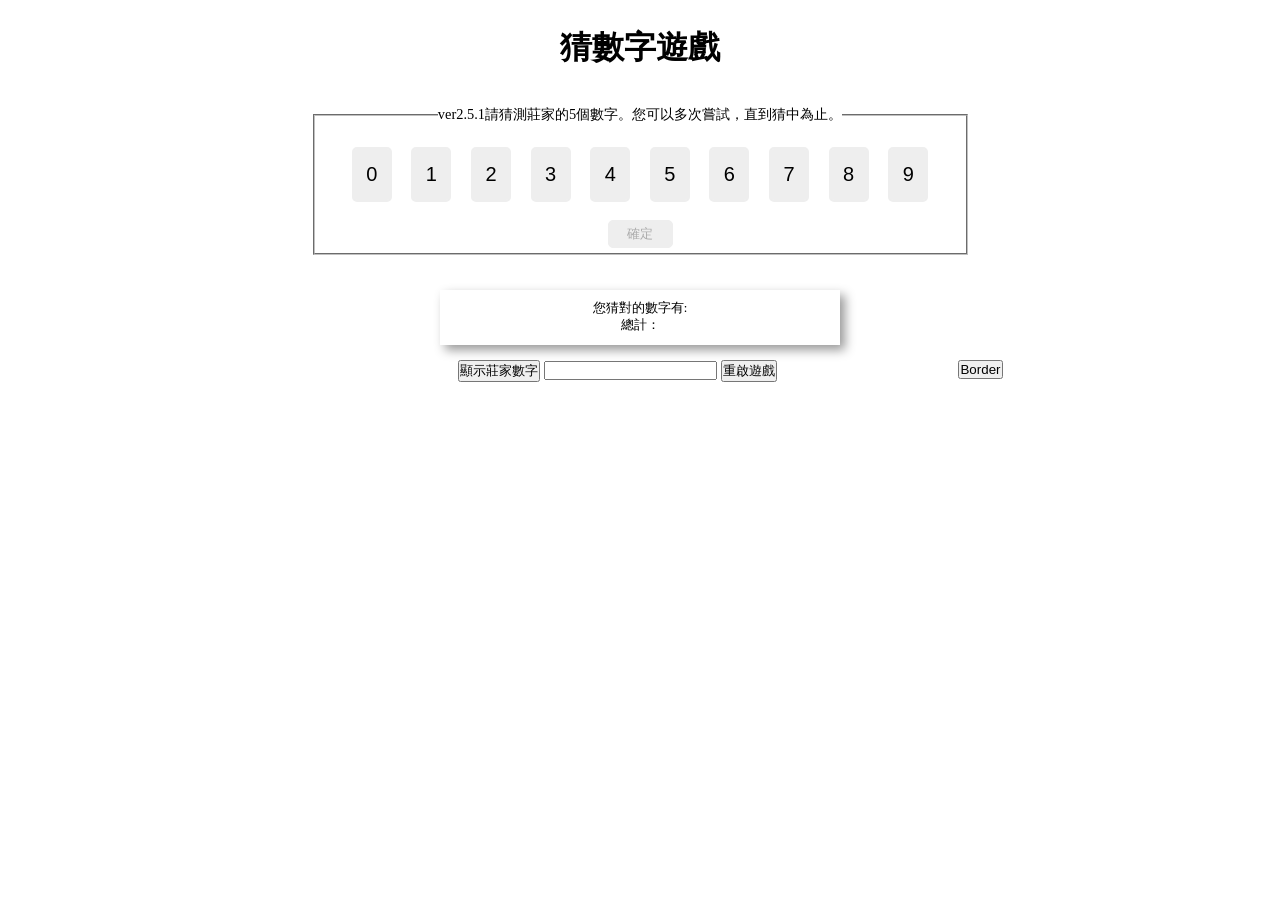
==== HW/index.html @ 1a2332f6 "ok button ok" ====
﻿<!DOCTYPE html>
<html>
<head>
    <meta charset="utf-8" />
    <title>GuessTheNumber</title>
    <script src="jquery-3.6.1.js"></script>
    <style>
        * {
            margin: 0px;
            padding: 0px;
        }
        .main-box {
            margin: 25px auto;
            padding: 1px;
            width: 725px;
            height: auto;
            /*box-shadow: 5px 5px 10px #999;*/
            text-align: center;
            font-size: 1em;
        }
        .result-box {
            box-sizing: border-box;
            margin: 15px auto;
            padding: 10px;
            width: 400px;
            height: 55px;
            box-shadow: 5px 5px 10px #999;
            text-align: center;
            font-size: 0.8em;
        }
        div {
            margin: 0px;
            padding: 0px;
        }
        .border-style {
            border: 1px solid black;
        }
        .fieldset1 {
            margin: 35px;
            padding: 5px;
            font-size: 0.9em;
        }
        .number-pad {
            margin: 0px;
            padding: 10px;
        }

        button {
            padding: 6px;
            margin: 8px 8px;
            width: 40px;
            height: 55px;
            font-size: 20px;
            border-radius: 5px;
            border: 2px solid #eee;
            background-color: #eee;
            /*cursor: pointer;*/
        }
        .selected {
            border: 2px solid #66c2a5;
            background-color: #66c2a5;
            color: white;
        }
        .num-enabled {
            border: 2px solid black;
            cursor: pointer;
        }
        .num-disabled {
            border: 2px solid #eee;
        }

        .ok-enabled {
            background-color: #5e92ff;
            border-radius: 5px;
            border: 1.2px solid #304fee;
            color: white;
            cursor: pointer;
        }
        .ok-disabled {
            background-color: #eee;
            border-radius: 5px;
            border: 1.2px solid #eee;
            color: #aaa;
        }
        #ok {
            width: 65px;
            height: 28px;
        }
    </style>
</head>

<body onload="generateNewAnswer(); updateDisabled();">
    <div class="main-box">
        <div>
            <h1>猜數字遊戲</h1>
        </div>

        <fieldset class="fieldset1">
            <legend>ver2.5.1請猜測莊家的5個數字。您可以多次嘗試，直到猜中為止。</legend>

            <div class="number-pad">
                <button id="num" onclick="toggleSelection(this)" value="0">0</button>
                <button id="num" onclick="toggleSelection(this)" value="1">1</button>
                <button id="num" onclick="toggleSelection(this)" value="2">2</button>
                <button id="num" onclick="toggleSelection(this)" value="3">3</button>
                <button id="num" onclick="toggleSelection(this)" value="4">4</button>
                <button id="num" onclick="toggleSelection(this)" value="5">5</button>
                <button id="num" onclick="toggleSelection(this)" value="6">6</button>
                <button id="num" onclick="toggleSelection(this)" value="7">7</button>
                <button id="num" onclick="toggleSelection(this)" value="8">8</button>
                <button id="num" onclick="toggleSelection(this)" value="9">9</button>
            </div>

            <div class="ok-pad">
                <input id="ok" type="button" onclick="showResult()" value="確定" />
                <!--<button id="ok" onclick="showResult()" value="確定"></button>-->
            </div>
        </fieldset>

        <div class="result-box">
            <label id="hint">您猜對的數字有: </label><br />
            <label id="count">總計：</label>
        </div>

        <div>
            <input type="button" id="uncover" onclick="showAnswer()" value="顯示莊家數字" />
            <input type="text" id="txtAns" value="" />
            <input type="button" onclick="restartGame()" value="重啟遊戲" />
            <input type="button" style="float: right" onclick="toggleBorder(); " 
                   value="Border" />
        </div>

    </div>

    <script>
        var answer = [];
        var selectedNumbers = [];

        // onload
        function generateNewAnswer() {
            // todo
            answer.push(1, 2, 3, 4, 5);
        }

        // onload
        function updateCssStyle() {
            // set [hover style] for all enabled buttons
            let numberPad = document.querySelectorAll("#num:not([disabled])");

            for (let num of numberPad) {
                num.addEventListener("mouseover", function () {
                    this.classList.add("num-enabled");
                })

                num.addEventListener("mouseout", function () {
                    this.classList.remove("num-enabled");
                })
            }


            // modify [ok button style]
            let okPad = document.querySelector("#ok");

            if (okPad.disabled == true) {
                okPad.classList.remove(...okPad.classList);
                okPad.classList.add("ok-disabled");
            }
            if (okPad.disabled == false) {
                okPad.classList.remove(...okPad.classList);
                okPad.classList.add("ok-enabled");
            }
        }


        function updateDisabled() {
            let ok = document.getElementById("ok");
            let nums = document.querySelectorAll("#num");
            let selected = document.querySelectorAll(".selected");

            // if exactly 5 numbers selected, 
            // disable [other numbers] as well as the ok button
            if (selectedNumbers.length == 5) {
                ok.disabled = false;

                nums.forEach(b => b.disabled = true);
                selected.forEach(b => b.disabled = false);
            }
            // else
            // disable the ok button, enable all buttons
            else {
                ok.disabled = true;

                nums.forEach(b => b.disabled = false);
            }

            updateCssStyle();
        }


        function toggleSelection(element) {
            var number = parseInt(element.value);
            var idx = selectedNumbers.indexOf(number);

            // element was selected
            if (idx != -1) {
                selectedNumbers.splice(idx, 1);
                element.classList.remove("selected");
            }
            // element was not selected
            else if (selectedNumbers.length < 5) {
                selectedNumbers.push(number);
                element.classList.add("selected");
            }

            updateDisabled();
        }

        
        function showResult() {
            let bingo = [];

            // 將猜對的數字加進 bingo array
            function checkAnswer(n) {
                if (answer.indexOf(n) != -1) {
                    bingo.push(n);
                }
            }
            selectedNumbers.forEach(n => checkAnswer(n));

            let result = bingo.sort().join(", ");
            document.getElementById("hint").innerHTML = `您猜對的數字有: ${result}`;
            document.getElementById("count").innerHTML = `總計:${bingo.length}個`;
        }

        
        function showAnswer() {
            let txtAns = document.getElementById("txtAns");

            let uncover = document.getElementById("uncover");

            if (uncover.value == "顯示莊家數字") {
                uncover.value = "隱藏莊家數字";
                txtAns.value = answer.join(", ");
            }
            else if (uncover.value == "隱藏莊家數字") {
                uncover.value = "顯示莊家數字"
                txtAns.value = "";
            }
        }

        // 點重啟遊戲時
        function restartGame() {
            //todo

            updateDisabled();
        }


        function toggleBorder() {
            let divs = document.querySelectorAll("div");
            for (let div of divs) {
                if (div.classList.contains("border-style")) {
                    div.classList.remove("border-style");
                }
                else {
                    div.classList.add("border-style");
                }
            }
        }
    </script>
</body>
</html>
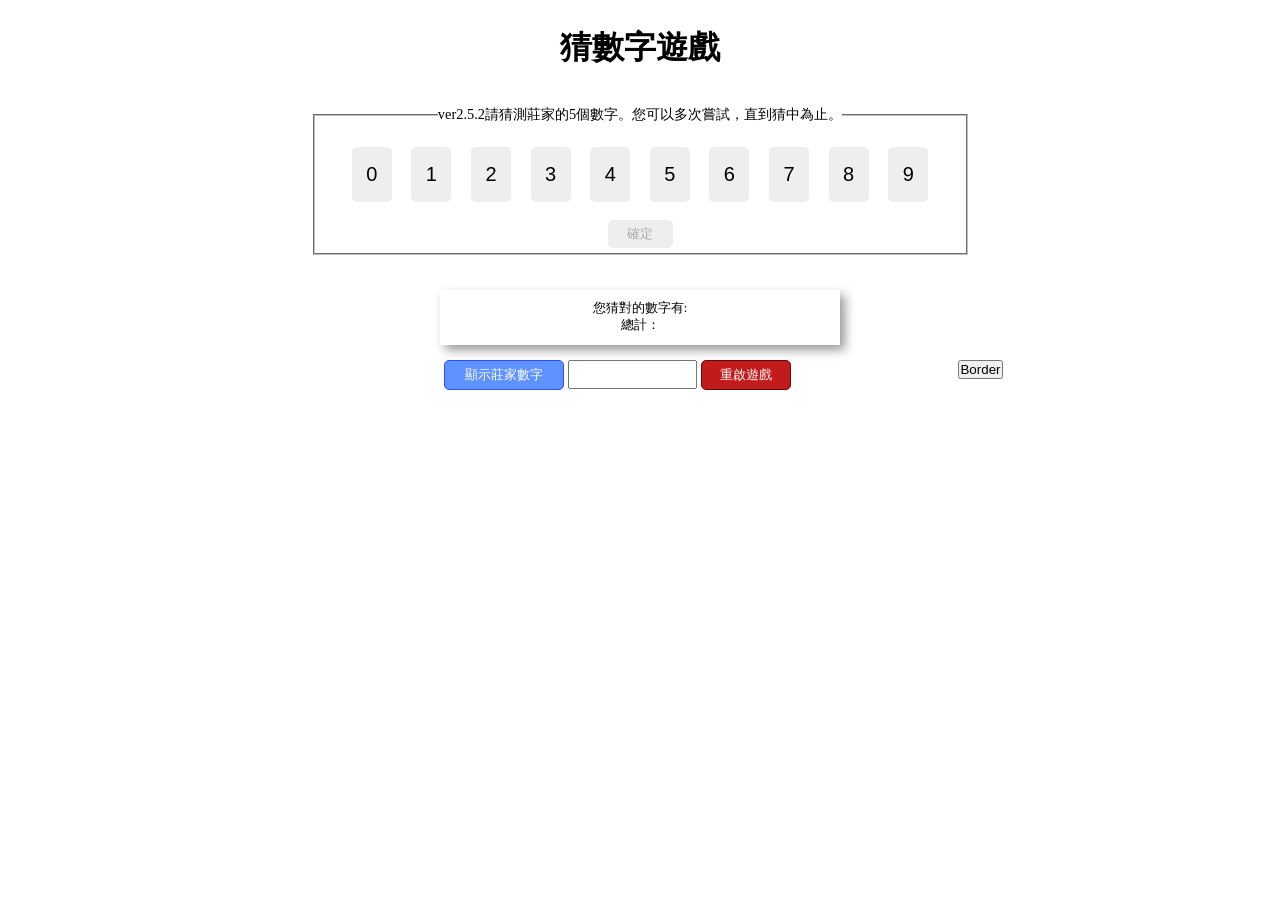
==== commit 5f6f7fa7: "btn style" ====
--- a/HW/index.html
+++ b/HW/index.html
@@ -3,7 +3,6 @@
 <head>
     <meta charset="utf-8" />
     <title>GuessTheNumber</title>
-    <script src="jquery-3.6.1.js"></script>
     <style>
         * {
             margin: 0px;
@@ -69,14 +68,14 @@
             border: 2px solid #eee;
         }
 
-        .ok-enabled {
+        .btn-enabled {
             background-color: #5e92ff;
             border-radius: 5px;
             border: 1.2px solid #304fee;
             color: white;
             cursor: pointer;
         }
-        .ok-disabled {
+        .btn-disabled {
             background-color: #eee;
             border-radius: 5px;
             border: 1.2px solid #eee;
@@ -85,6 +84,22 @@
         #ok {
             width: 65px;
             height: 28px;
+        }
+
+        #uncover {
+            width: 120px;
+            height: 30px;
+        }
+        #restart {
+            width: 90px;
+            height: 30px;
+            background-color: #c11b1b;
+            border: 1.2px solid #650a0a;
+        }
+
+        #txtAns {
+            width: 125px;
+            height: 25px;
         }
     </style>
 </head>
@@ -96,7 +111,7 @@
         </div>
 
         <fieldset class="fieldset1">
-            <legend>ver2.5.1請猜測莊家的5個數字。您可以多次嘗試，直到猜中為止。</legend>
+            <legend>ver2.5.2請猜測莊家的5個數字。您可以多次嘗試，直到猜中為止。</legend>
 
             <div class="number-pad">
                 <button id="num" onclick="toggleSelection(this)" value="0">0</button>
@@ -123,9 +138,14 @@
         </div>
 
         <div>
-            <input type="button" id="uncover" onclick="showAnswer()" value="顯示莊家數字" />
+            <input type="button" id="uncover" onclick="showAnswer()" value="顯示莊家數字" 
+                   class="btn-enabled"/>
+
             <input type="text" id="txtAns" value="" />
-            <input type="button" onclick="restartGame()" value="重啟遊戲" />
+
+            <input type="button" id="restart" onclick="restartGame()" value="重啟遊戲" 
+                   class="btn-enabled"/>
+
             <input type="button" style="float: right" onclick="toggleBorder(); " 
                    value="Border" />
         </div>
@@ -163,11 +183,11 @@
 
             if (okPad.disabled == true) {
                 okPad.classList.remove(...okPad.classList);
-                okPad.classList.add("ok-disabled");
+                okPad.classList.add("btn-disabled");
             }
             if (okPad.disabled == false) {
                 okPad.classList.remove(...okPad.classList);
-                okPad.classList.add("ok-enabled");
+                okPad.classList.add("btn-enabled");
             }
         }
 
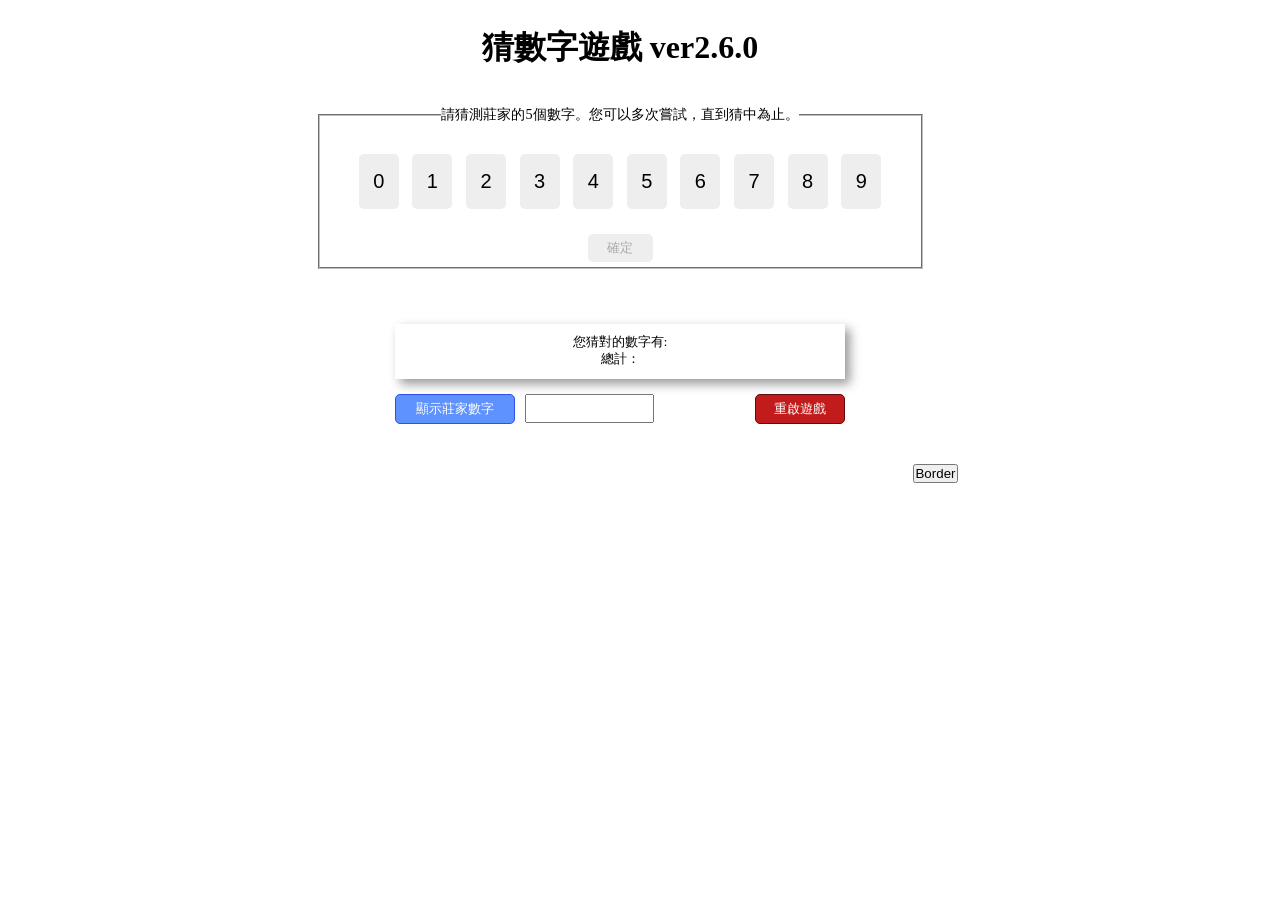
==== commit 9c050295: "modify UI" ====
--- a/HW/index.html
+++ b/HW/index.html
@@ -8,29 +8,45 @@
             margin: 0px;
             padding: 0px;
         }
+        div {
+            margin: 0px;
+            padding: 0px;
+        }
         .main-box {
             margin: 25px auto;
             padding: 1px;
-            width: 725px;
+            width: 675px;
             height: auto;
+            position: relative;
+            left: -20px;
             /*box-shadow: 5px 5px 10px #999;*/
             text-align: center;
             font-size: 1em;
+        }
+        .answer-region {
+            margin: 0px auto;
+            padding: 5px;
+            width: 450px;
+            height: 150px;
+            display: table;
+            /*border: 1px dotted #ccc;*/
         }
         .result-box {
             box-sizing: border-box;
             margin: 15px auto;
             padding: 10px;
-            width: 400px;
+            width: 999px auto;
             height: 55px;
             box-shadow: 5px 5px 10px #999;
             text-align: center;
             font-size: 0.8em;
         }
-        div {
-            margin: 0px;
+        .interact-box {
+            margin: 15px auto;
             padding: 0px;
-        }
+            height: 40px;
+        }
+        
         .border-style {
             border: 1px solid black;
         }
@@ -46,7 +62,7 @@
 
         button {
             padding: 6px;
-            margin: 8px 8px;
+            margin: 15px 5px;
             width: 40px;
             height: 55px;
             font-size: 20px;
@@ -89,17 +105,20 @@
         #uncover {
             width: 120px;
             height: 30px;
+            float: left;
+        }
+        #txtAns {
+            margin: 0px 10px;
+            width: 125px;
+            height: 25px;
+            float: left;
         }
         #restart {
             width: 90px;
             height: 30px;
             background-color: #c11b1b;
             border: 1.2px solid #650a0a;
-        }
-
-        #txtAns {
-            width: 125px;
-            height: 25px;
+            float: right;
         }
     </style>
 </head>
@@ -107,11 +126,11 @@
 <body onload="generateNewAnswer(); updateDisabled();">
     <div class="main-box">
         <div>
-            <h1>猜數字遊戲</h1>
+            <h1>猜數字遊戲 ver2.6.0</h1>
         </div>
 
         <fieldset class="fieldset1">
-            <legend>ver2.5.2請猜測莊家的5個數字。您可以多次嘗試，直到猜中為止。</legend>
+            <legend>請猜測莊家的5個數字。您可以多次嘗試，直到猜中為止。</legend>
 
             <div class="number-pad">
                 <button id="num" onclick="toggleSelection(this)" value="0">0</button>
@@ -132,24 +151,27 @@
             </div>
         </fieldset>
 
-        <div class="result-box">
-            <label id="hint">您猜對的數字有: </label><br />
-            <label id="count">總計：</label>
+        <div class="answer-region">
+            <div class="result-box">
+                <label id="hint">您猜對的數字有: </label><br />
+                <label id="count">總計：</label>
+            </div>
+
+            <div class="interact-box">
+                <input type="button" id="uncover" onclick="showAnswer()" value="顯示莊家數字"
+                       class="btn-enabled" />
+
+                <input type="text" id="txtAns" value="" />
+
+                <input type="button" id="restart" onclick="restartGame()" value="重啟遊戲"
+                       class="btn-enabled" />
+            </div>
         </div>
 
         <div>
-            <input type="button" id="uncover" onclick="showAnswer()" value="顯示莊家數字" 
-                   class="btn-enabled"/>
-
-            <input type="text" id="txtAns" value="" />
-
-            <input type="button" id="restart" onclick="restartGame()" value="重啟遊戲" 
-                   class="btn-enabled"/>
-
-            <input type="button" style="float: right" onclick="toggleBorder(); " 
+            <input type="button" style="float: right" onclick="toggleBorder(); "
                    value="Border" />
         </div>
-
     </div>
 
     <script>
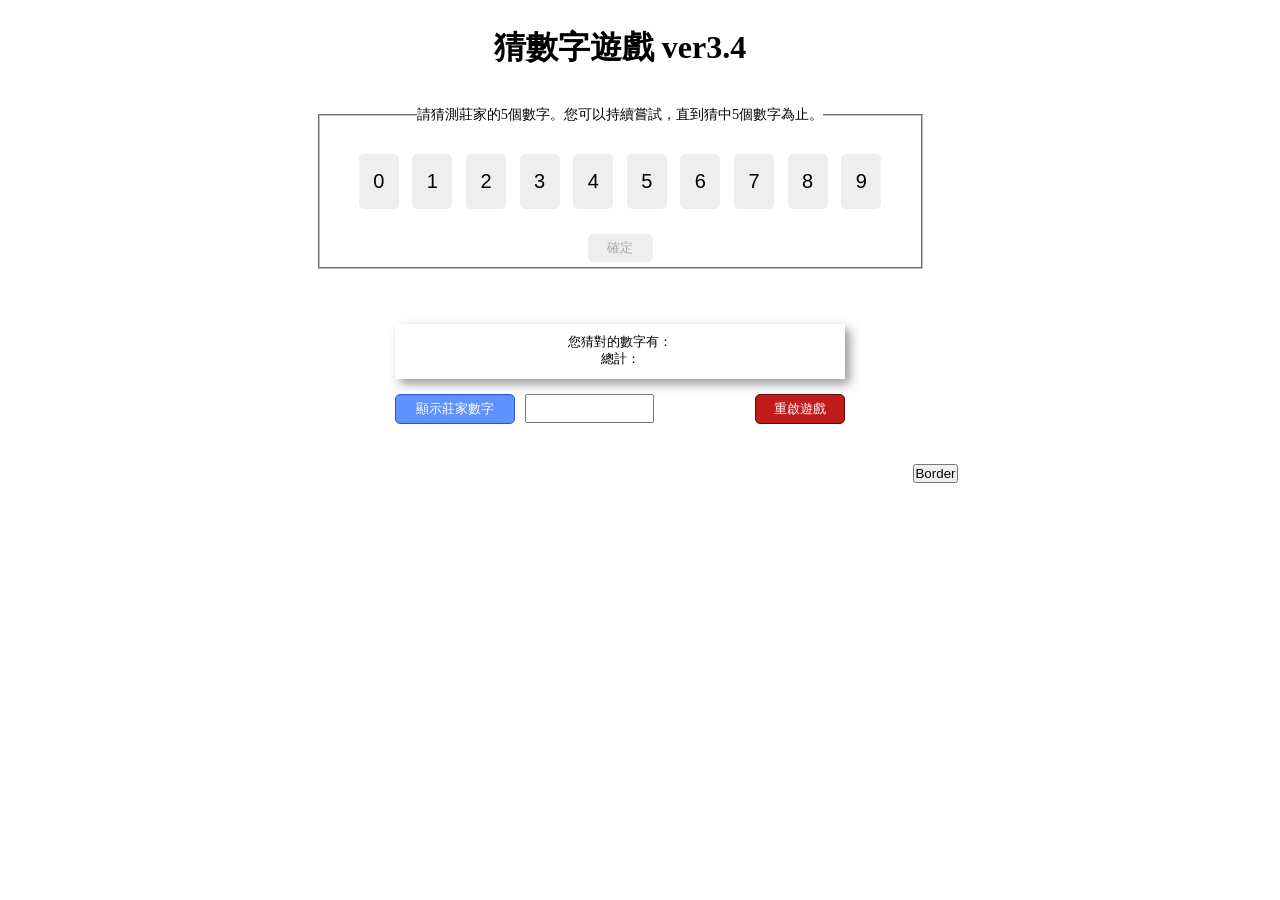
==== commit 8c100300: "restartGame() done" ====
--- a/HW/index.html
+++ b/HW/index.html
@@ -2,7 +2,7 @@
 <html>
 <head>
     <meta charset="utf-8" />
-    <title>GuessTheNumber</title>
+    <title>GuessTheNumbers</title>
     <style>
         * {
             margin: 0px;
@@ -123,14 +123,14 @@
     </style>
 </head>
 
-<body onload="generateNewAnswer(); updateDisabled();">
+<body onload="init();">
     <div class="main-box">
         <div>
-            <h1>猜數字遊戲 ver2.6.0</h1>
+            <h1>猜數字遊戲 ver3.4</h1>
         </div>
 
         <fieldset class="fieldset1">
-            <legend>請猜測莊家的5個數字。您可以多次嘗試，直到猜中為止。</legend>
+            <legend>請猜測莊家的5個數字。您可以持續嘗試，直到猜中5個數字為止。</legend>
 
             <div class="number-pad">
                 <button id="num" onclick="toggleSelection(this)" value="0">0</button>
@@ -153,8 +153,8 @@
 
         <div class="answer-region">
             <div class="result-box">
-                <label id="hint">您猜對的數字有: </label><br />
-                <label id="count">總計：</label>
+                <label id="hint">This is hintText.</label><br />
+                <label id="count">This is countText.</label>
             </div>
 
             <div class="interact-box">
@@ -177,14 +177,130 @@
     <script>
         var answer = [];
         var selectedNumbers = [];
-
-        // onload
-        function generateNewAnswer() {
-            // todo
-            answer.push(1, 2, 3, 4, 5);
-        }
-
-        // onload
+        var hintText = "您猜對的數字有：";
+        var countText = "總計：";
+        
+        function renewAnswer() {
+            // generate 5 non-repeating numbers
+            answer = [];
+            range = [0, 1, 2, 3, 4, 5, 6, 7, 8, 9];
+
+            while (answer.length < 5) {
+                let index = Math.floor(Math.random() * 10) % range.length;
+                answer.push(range[index]);
+                range.splice(index, 1);
+            }
+            answer.sort();
+
+            // reset hints
+            document.getElementById("hint").innerHTML = hintText;
+            document.getElementById("count").innerHTML = countText;
+
+            // hide answer
+            let uncover = document.getElementById("uncover");
+            if (uncover.value == "隱藏莊家數字") {
+                uncover.click();
+            }
+        }
+
+        
+        function updateDisabled() {
+            let ok = document.getElementById("ok");
+            let nums = document.querySelectorAll("#num");
+            let selected = document.querySelectorAll(".selected");
+
+            // if exactly 5 numbers selected:
+            // disable [unselected numbers]
+            // enable the ok button
+            if (selectedNumbers.length == 5) {
+                nums.forEach(b => b.disabled = true);
+                selected.forEach(b => b.disabled = false);
+
+                ok.disabled = false;
+            }
+            // else:
+            // enable all [number buttons]
+            // disable the ok button
+            else {
+                nums.forEach(b => b.disabled = false);
+
+                ok.disabled = true;
+            }
+
+            updateCssStyle();
+        }
+
+
+        function toggleSelection(element) {
+            var number = parseInt(element.value);
+            var idx = selectedNumbers.indexOf(number);
+
+            // element was selected
+            if (idx != -1) {
+                selectedNumbers.splice(idx, 1);
+                element.classList.remove("selected");
+            }
+            // element was not selected
+            else if (selectedNumbers.length < 5) {
+                selectedNumbers.push(number);
+                element.classList.add("selected");
+            }
+
+            updateDisabled();
+        }
+
+        
+        function showResult() {
+            let bingo = [];
+
+            // todo 全部猜中之後
+
+            // 將猜對的數字加進 bingo array
+            selectedNumbers.forEach(n => checkAnswer(n));
+            function checkAnswer(n) {
+                if (answer.indexOf(n) != -1) {
+                    bingo.push(n);
+                }
+            }
+            
+            let result = bingo.sort().join(", ");
+            document.getElementById("hint").innerHTML = `${hintText}${result}`;
+            document.getElementById("count").innerHTML = `${countText}${bingo.length}個`;
+        }
+
+        
+        function showAnswer() {
+            let txtAns = document.getElementById("txtAns");
+
+            let uncover = document.getElementById("uncover");
+
+            if (uncover.value == "顯示莊家數字") {
+                uncover.value = "隱藏莊家數字";
+                txtAns.value = answer.join(", ");
+            }
+            else if (uncover.value == "隱藏莊家數字") {
+                uncover.value = "顯示莊家數字"
+                txtAns.value = "";
+            }
+        }
+
+        
+        function restartGame() {
+            // "unselect" all [number buttons]
+            let selected = document.querySelectorAll(".selected");
+            selected.forEach(s => s.click()); // todo 改成 toggleSelection(selected) ??
+
+            renewAnswer();
+            updateDisabled();
+        }
+        
+
+        function init() {
+            renewAnswer();
+            updateDisabled();
+        }
+
+
         function updateCssStyle() {
             // set [hover style] for all enabled buttons
             let numberPad = document.querySelectorAll("#num:not([disabled])");
@@ -211,90 +327,6 @@
                 okPad.classList.remove(...okPad.classList);
                 okPad.classList.add("btn-enabled");
             }
-        }
-
-
-        function updateDisabled() {
-            let ok = document.getElementById("ok");
-            let nums = document.querySelectorAll("#num");
-            let selected = document.querySelectorAll(".selected");
-
-            // if exactly 5 numbers selected, 
-            // disable [other numbers] as well as the ok button
-            if (selectedNumbers.length == 5) {
-                ok.disabled = false;
-
-                nums.forEach(b => b.disabled = true);
-                selected.forEach(b => b.disabled = false);
-            }
-            // else
-            // disable the ok button, enable all buttons
-            else {
-                ok.disabled = true;
-
-                nums.forEach(b => b.disabled = false);
-            }
-
-            updateCssStyle();
-        }
-
-
-        function toggleSelection(element) {
-            var number = parseInt(element.value);
-            var idx = selectedNumbers.indexOf(number);
-
-            // element was selected
-            if (idx != -1) {
-                selectedNumbers.splice(idx, 1);
-                element.classList.remove("selected");
-            }
-            // element was not selected
-            else if (selectedNumbers.length < 5) {
-                selectedNumbers.push(number);
-                element.classList.add("selected");
-            }
-
-            updateDisabled();
-        }
-
-        
-        function showResult() {
-            let bingo = [];
-
-            // 將猜對的數字加進 bingo array
-            function checkAnswer(n) {
-                if (answer.indexOf(n) != -1) {
-                    bingo.push(n);
-                }
-            }
-            selectedNumbers.forEach(n => checkAnswer(n));
-
-            let result = bingo.sort().join(", ");
-            document.getElementById("hint").innerHTML = `您猜對的數字有: ${result}`;
-            document.getElementById("count").innerHTML = `總計:${bingo.length}個`;
-        }
-
-        
-        function showAnswer() {
-            let txtAns = document.getElementById("txtAns");
-
-            let uncover = document.getElementById("uncover");
-
-            if (uncover.value == "顯示莊家數字") {
-                uncover.value = "隱藏莊家數字";
-                txtAns.value = answer.join(", ");
-            }
-            else if (uncover.value == "隱藏莊家數字") {
-                uncover.value = "顯示莊家數字"
-                txtAns.value = "";
-            }
-        }
-
-        // 點重啟遊戲時
-        function restartGame() {
-            //todo
-
-            updateDisabled();
         }
 
 
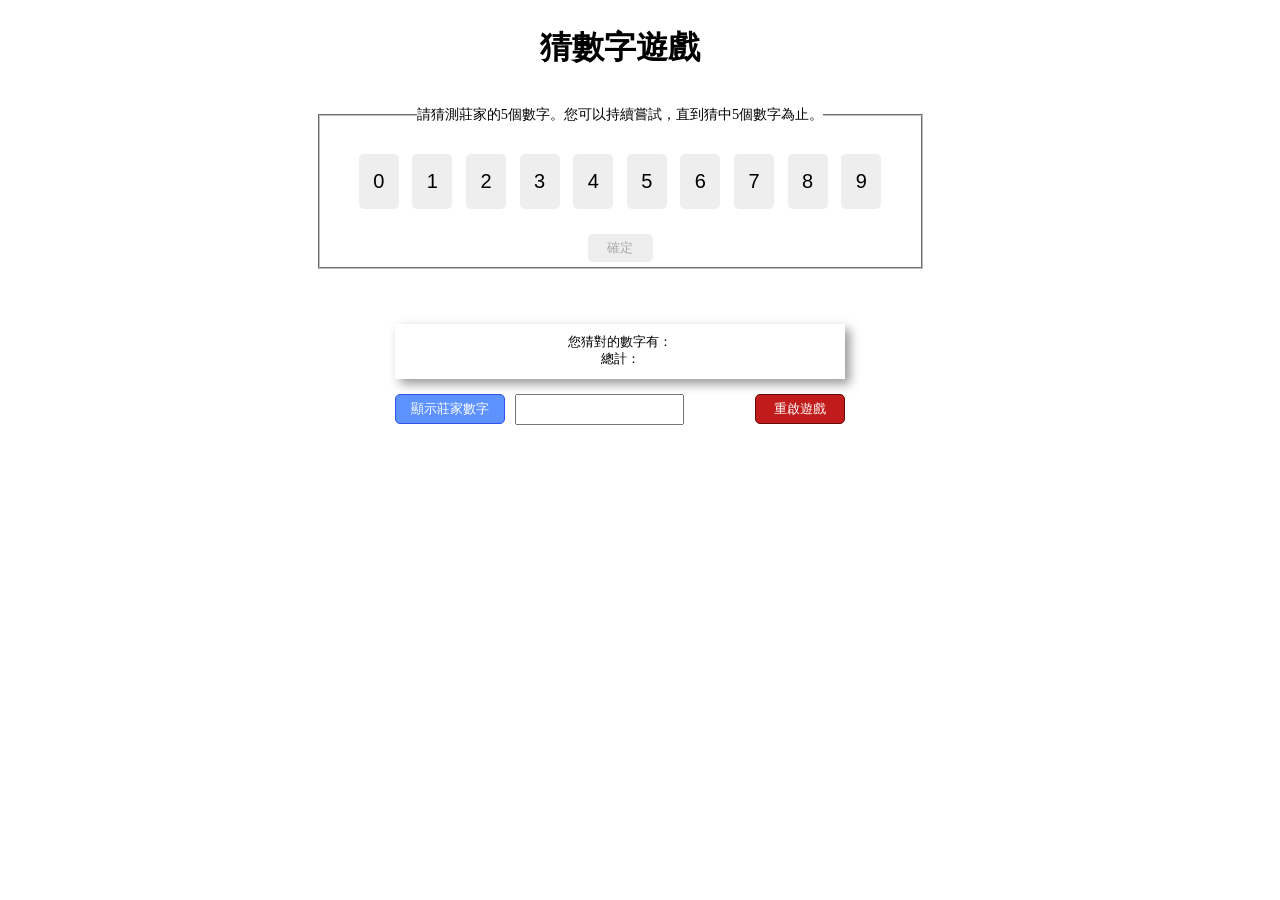
==== commit 831cc61f: "全部猜中後行為 ok 優化取名" ====
--- a/HW/index.html
+++ b/HW/index.html
@@ -8,10 +8,12 @@
             margin: 0px;
             padding: 0px;
         }
+
         div {
             margin: 0px;
             padding: 0px;
         }
+
         .main-box {
             margin: 25px auto;
             padding: 1px;
@@ -23,6 +25,7 @@
             text-align: center;
             font-size: 1em;
         }
+
         .answer-region {
             margin: 0px auto;
             padding: 5px;
@@ -31,6 +34,7 @@
             display: table;
             /*border: 1px dotted #ccc;*/
         }
+
         .result-box {
             box-sizing: border-box;
             margin: 15px auto;
@@ -41,20 +45,23 @@
             text-align: center;
             font-size: 0.8em;
         }
-        .interact-box {
+
+        .interact-pad {
             margin: 15px auto;
             padding: 0px;
             height: 40px;
         }
-        
+
         .border-style {
             border: 1px solid black;
         }
-        .fieldset1 {
+
+        .guess-region {
             margin: 35px;
             padding: 5px;
             font-size: 0.9em;
         }
+
         .number-pad {
             margin: 0px;
             padding: 10px;
@@ -71,15 +78,18 @@
             background-color: #eee;
             /*cursor: pointer;*/
         }
+
         .selected {
             border: 2px solid #66c2a5;
             background-color: #66c2a5;
             color: white;
         }
+
         .num-enabled {
             border: 2px solid black;
             cursor: pointer;
         }
+
         .num-disabled {
             border: 2px solid #eee;
         }
@@ -91,28 +101,33 @@
             color: white;
             cursor: pointer;
         }
+
         .btn-disabled {
             background-color: #eee;
             border-radius: 5px;
             border: 1.2px solid #eee;
             color: #aaa;
         }
+
         #ok {
             width: 65px;
             height: 28px;
         }
 
         #uncover {
-            width: 120px;
+            width: 110px;
             height: 30px;
             float: left;
         }
+
         #txtAns {
             margin: 0px 10px;
-            width: 125px;
-            height: 25px;
+            width: 165px;
+            height: 27px;
             float: left;
-        }
+            text-align: center;
+        }
+
         #restart {
             width: 90px;
             height: 30px;
@@ -126,10 +141,10 @@
 <body onload="init();">
     <div class="main-box">
         <div>
-            <h1>猜數字遊戲 ver3.4</h1>
+            <h1>猜數字遊戲</h1>
         </div>
 
-        <fieldset class="fieldset1">
+        <fieldset class="guess-region">
             <legend>請猜測莊家的5個數字。您可以持續嘗試，直到猜中5個數字為止。</legend>
 
             <div class="number-pad">
@@ -147,30 +162,24 @@
 
             <div class="ok-pad">
                 <input id="ok" type="button" onclick="showResult()" value="確定" />
-                <!--<button id="ok" onclick="showResult()" value="確定"></button>-->
             </div>
         </fieldset>
 
         <div class="answer-region">
             <div class="result-box">
-                <label id="hint">This is hintText.</label><br />
-                <label id="count">This is countText.</label>
+                <label id="hint">您猜對的數字有：</label><br />
+                <label id="count">總計：</label>
             </div>
 
-            <div class="interact-box">
-                <input type="button" id="uncover" onclick="showAnswer()" value="顯示莊家數字"
-                       class="btn-enabled" />
+            <div class="interact-pad">
+                <input type="button" id="uncover" onclick="showAnswer()"
+                       value="顯示莊家數字" class="btn-enabled" />
 
                 <input type="text" id="txtAns" value="" />
 
-                <input type="button" id="restart" onclick="restartGame()" value="重啟遊戲"
-                       class="btn-enabled" />
+                <input type="button" id="restart" onclick="restartGame()"
+                       value="重啟遊戲" class="btn-enabled" />
             </div>
-        </div>
-
-        <div>
-            <input type="button" style="float: right" onclick="toggleBorder(); "
-                   value="Border" />
         </div>
     </div>
 
@@ -207,15 +216,13 @@
         function updateDisabled() {
             let ok = document.getElementById("ok");
             let nums = document.querySelectorAll("#num");
-            let selected = document.querySelectorAll(".selected");
+            let numsUnselected = document.querySelectorAll("#num:not(.selected)");
 
             // if exactly 5 numbers selected:
             // disable [unselected numbers]
             // enable the ok button
             if (selectedNumbers.length == 5) {
-                nums.forEach(b => b.disabled = true);
-                selected.forEach(b => b.disabled = false);
-
+                numsUnselected.forEach(b => b.disabled = true);
                 ok.disabled = false;
             }
             // else:
@@ -223,7 +230,6 @@
             // disable the ok button
             else {
                 nums.forEach(b => b.disabled = false);
-
                 ok.disabled = true;
             }
 
@@ -253,30 +259,47 @@
         function showResult() {
             let bingo = [];
 
-            // todo 全部猜中之後
-
-            // 將猜對的數字加進 bingo array
+            // add correct numbers into bingo
             selectedNumbers.forEach(n => checkAnswer(n));
             function checkAnswer(n) {
                 if (answer.indexOf(n) != -1) {
                     bingo.push(n);
                 }
             }
-            
-            let result = bingo.sort().join(", ");
-            document.getElementById("hint").innerHTML = `${hintText}${result}`;
-            document.getElementById("count").innerHTML = `${countText}${bingo.length}個`;
+
+            // 沒有全部猜中
+            if (bingo.length != 5) {
+                let result = bingo.sort().join(", ");
+                let count = bingo.length;
+                document.getElementById("hint").innerHTML = `${hintText}${result}`;
+                document.getElementById("count").innerHTML = `${countText}${count}個`;
+            }
+            // 全部猜中
+            else {
+                let congrats1 = `BINGO!!`;
+                let congrats2 = `正確答案！`;
+                document.getElementById("hint").innerHTML = congrats1;
+                document.getElementById("count").innerHTML = congrats2;
+
+                let uncover = document.getElementById("uncover");
+                if (uncover.value == "顯示莊家數字") {
+                    uncover.click();
+                }
+                
+                let restart = document.getElementById("restart");
+                restart.style.width = "145px";
+                updateCssStyle();
+            }
         }
 
         
         function showAnswer() {
             let txtAns = document.getElementById("txtAns");
-
             let uncover = document.getElementById("uncover");
 
             if (uncover.value == "顯示莊家數字") {
                 uncover.value = "隱藏莊家數字";
-                txtAns.value = answer.join(", ");
+                txtAns.value = "莊家的數字：" + answer.join(", ");
             }
             else if (uncover.value == "隱藏莊家數字") {
                 uncover.value = "顯示莊家數字"
@@ -288,7 +311,10 @@
         function restartGame() {
             // "unselect" all [number buttons]
             let selected = document.querySelectorAll(".selected");
-            selected.forEach(s => s.click()); // todo 改成 toggleSelection(selected) ??
+            selected.forEach(s => s.click());
+
+            let restart = document.getElementById("restart");
+            restart.style.width = "90px";
 
             renewAnswer();
             updateDisabled();
@@ -328,19 +354,6 @@
                 okPad.classList.add("btn-enabled");
             }
         }
-
-
-        function toggleBorder() {
-            let divs = document.querySelectorAll("div");
-            for (let div of divs) {
-                if (div.classList.contains("border-style")) {
-                    div.classList.remove("border-style");
-                }
-                else {
-                    div.classList.add("border-style");
-                }
-            }
-        }
     </script>
 </body>
 </html>
